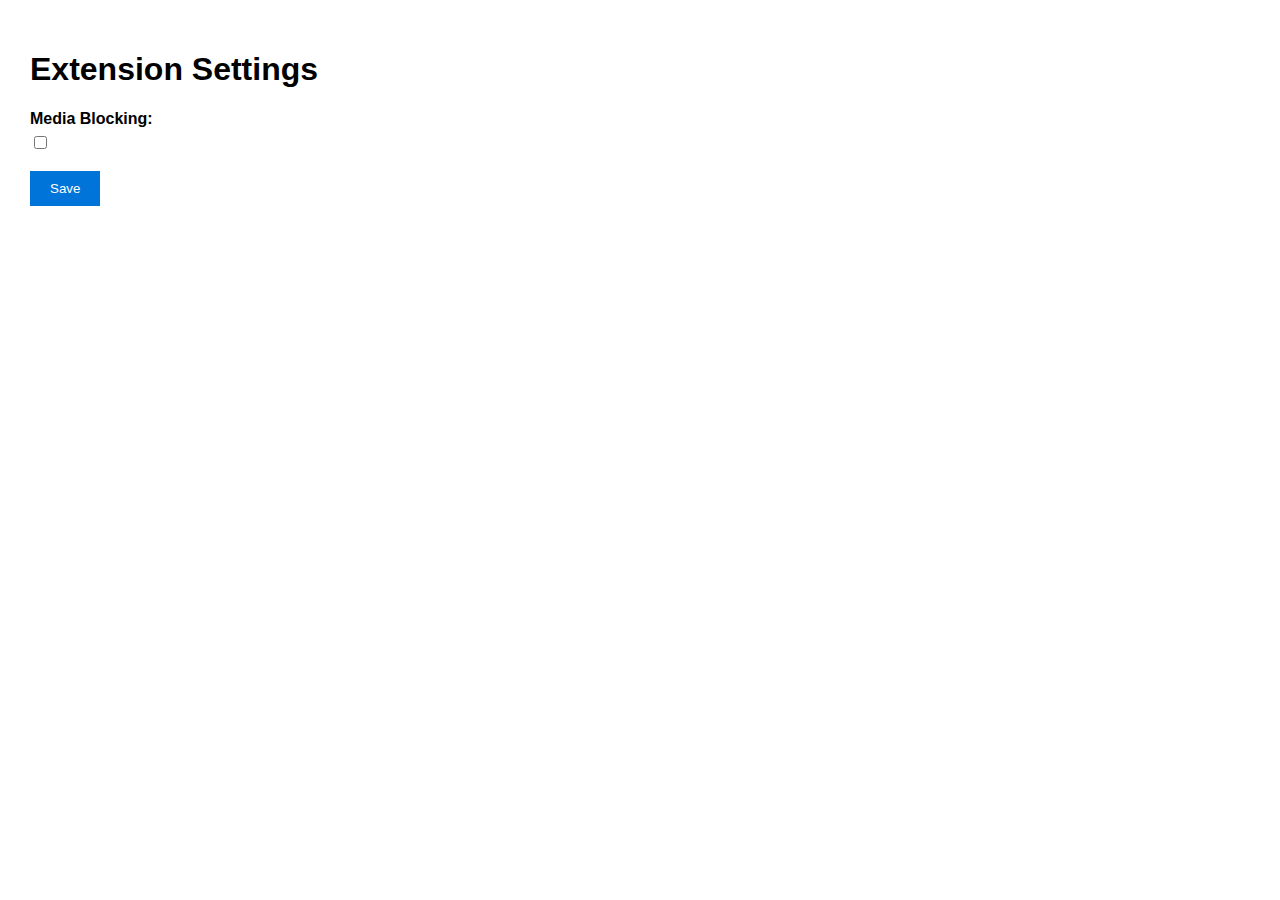
==== whatsapp/html/options.html @ a503d630 "Init alpha files for media blocking only" ====
<!DOCTYPE html>
<html>
<head>
  <title>Extension Settings</title>
  <link rel="stylesheet" type="text/css" href="../css/options.css">
</head>
<body>
  <h1>Extension Settings</h1>
  <form id="settings-form">
    <!-- Media blocking checkbox -->
    <label for="media-block">Media Blocking:</label>
    <input type="checkbox" id="media-block" name="media-block"><br><br>
    <!-- Save button -->
    <button type="button" id="save-button">Save</button>
  </form>

  <script src="../js/options.js"></script>
</body>
</html>
---- whatsapp/css/options.css ----
/* Apply general styling to the page */
body {
    font-family: Arial, sans-serif;
    margin: 20px;
    padding: 10px;
  }
  
  /* Style the form elements and labels */
  label {
    display: block;
    font-weight: bold;
    margin-bottom: 5px;
  }
  
  input[type="checkbox"] {
    margin-right: 5px;
  }
    
  /* Style the Save button */
  #save-button {
    background-color: #0074d9;
    color: #fff;
    border: none;
    padding: 10px 20px;
    cursor: pointer;
  }
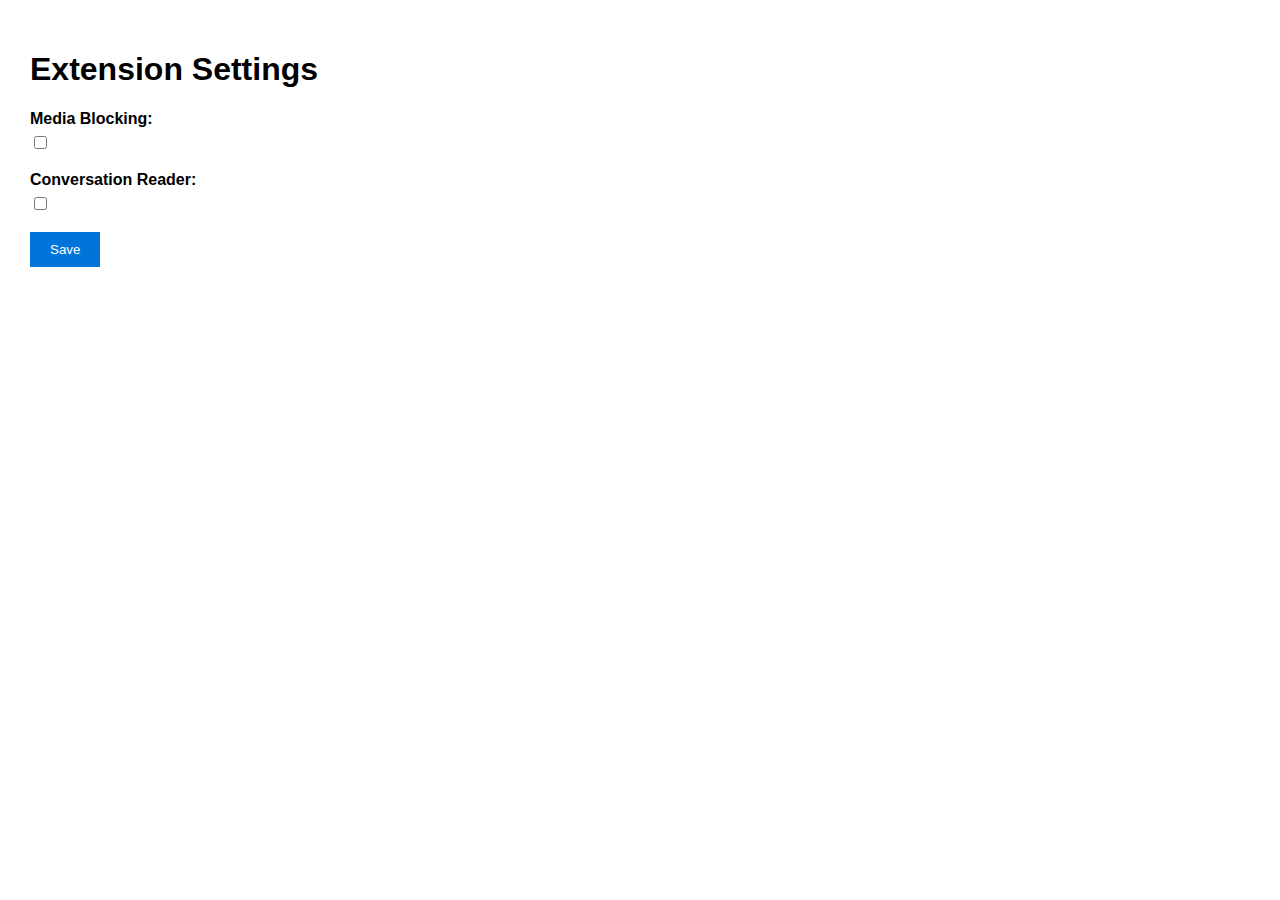
==== commit 168593a3: "added clean-reader" ====
--- a/whatsapp/html/options.html
+++ b/whatsapp/html/options.html
@@ -10,6 +10,9 @@
     <!-- Media blocking checkbox -->
     <label for="media-block">Media Blocking:</label>
     <input type="checkbox" id="media-block" name="media-block"><br><br>
+        <!-- Media blocking checkbox -->
+        <label for="conversation-reader">Conversation Reader:</label>
+        <input type="checkbox" id="conversation-reader" name="conversation-reader"><br><br>
     <!-- Save button -->
     <button type="button" id="save-button">Save</button>
   </form>
